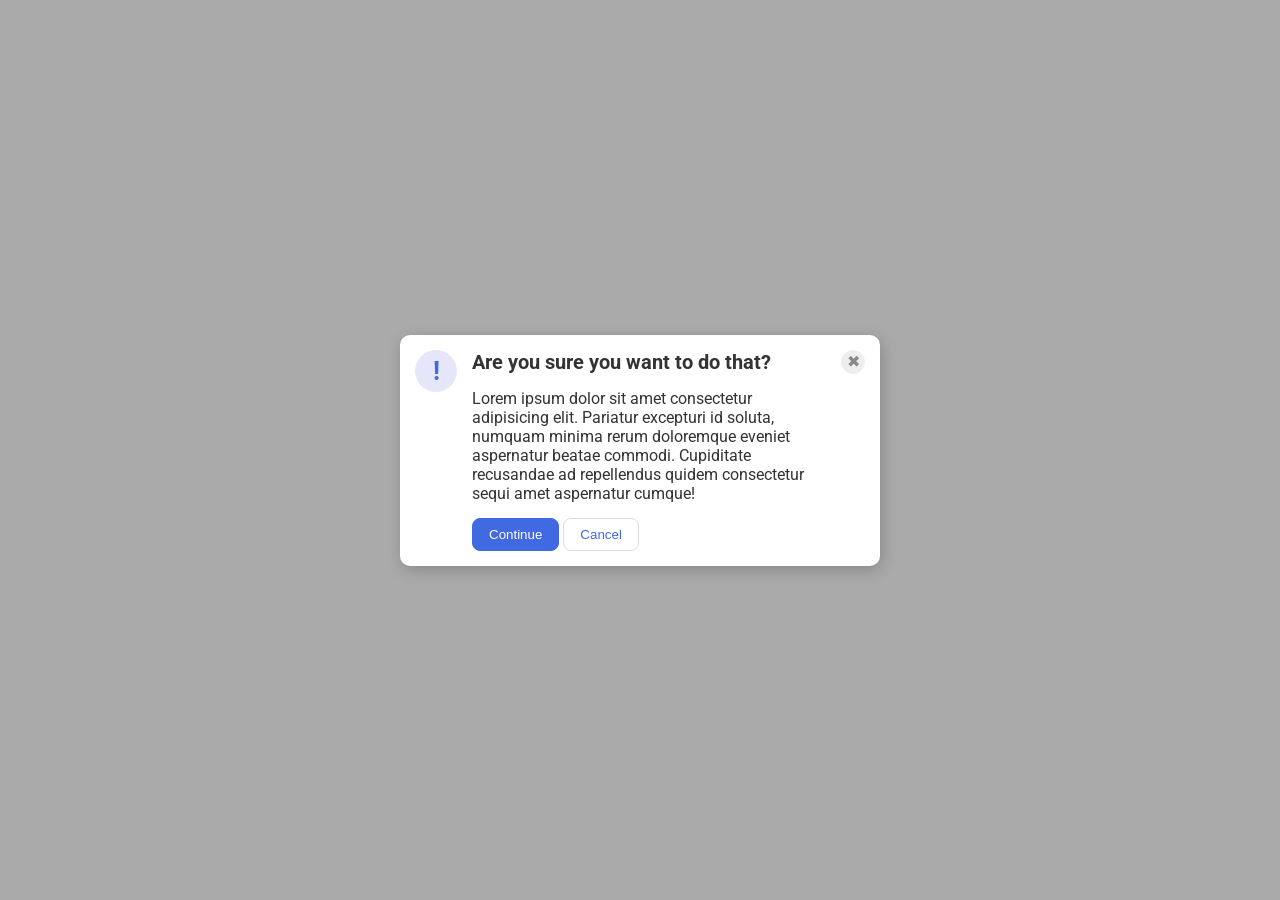
==== flex/05-flex-modal/index.html @ 697090d8 "Merge pull request #2 from murasandev/flex-02 Flex 02" ====
<!DOCTYPE html>
<html lang="en">
  <head>
    <meta charset="UTF-8">
    <meta http-equiv="X-UA-Compatible" content="IE=edge">
    <meta name="viewport" content="width=device-width, initial-scale=1.0">
    <link rel="stylesheet" href="style.css">
    <title>Modal</title>
  </head>
  <body>
    <div class="modal">
      <div class="icon">!</div>
      <div class="container">
        <div class="header">Are you sure you want to do that?</div>
        <div class="text">Lorem ipsum dolor sit amet consectetur adipisicing elit. Pariatur excepturi id soluta, numquam minima rerum doloremque eveniet aspernatur beatae commodi. Cupiditate recusandae ad repellendus quidem consectetur sequi amet aspernatur cumque!</div>
        <div class="buttons">
          <button class="continue">Continue</button>
          <button class="cancel">Cancel</button>
        </div>
      </div>
      <button class="close-button">✖</button>
    </div>
  </body>
</html>
---- flex/05-flex-modal/style.css ----
@import url('https://fonts.googleapis.com/css2?family=Roboto:wght@400;700&display=swap');

html, body {
  height: 100%;
}

body {
  font-family: Roboto, sans-serif;
  margin: 0;
  background: #aaa;
  color: #333;
  /* I'll give you this one for free lol */
  display: flex;
  align-items: center;
  justify-content: center;
}

.modal {
  background: white;
  width: 480px;
  border-radius: 10px;
  box-shadow: 2px 4px 16px rgba(0,0,0,.2);
  display: flex;
}

.icon {
  color: royalblue;
  font-size: 26px;
  font-weight: 700;
  background: lavender;
  width: 42px;
  height: 42px;
  border-radius: 50%;
  display: flex;
  align-items: center;
  justify-content: center;

  flex-shrink: 0;
  margin: 15px
}

.close-button {
  background: #eee;
  border-radius: 50%;
  color: #888;
  font-weight: 400;
  font-size: 16px;
  height: 24px;
  width: 24px;
  display: flex;
  align-items: center;
  justify-content: center;
  border: 1px solid #eee;
  padding: 0;

  flex-shrink: 0;
  margin: 15px;
}

button {
  cursor: pointer;
  padding: 8px 16px;
  border-radius: 8px;
}

button.continue {
  background: royalblue;
  border: 1px solid royalblue;
  color: white;
}

button.cancel {
  background: white;
  border: 1px solid #ddd;
  color: royalblue;
}

.buttons {
  margin: 15px 0;
}

.header {
  font-weight: 700;
  font-size: 20px;
  margin: 15px 15px 15px 0;
}
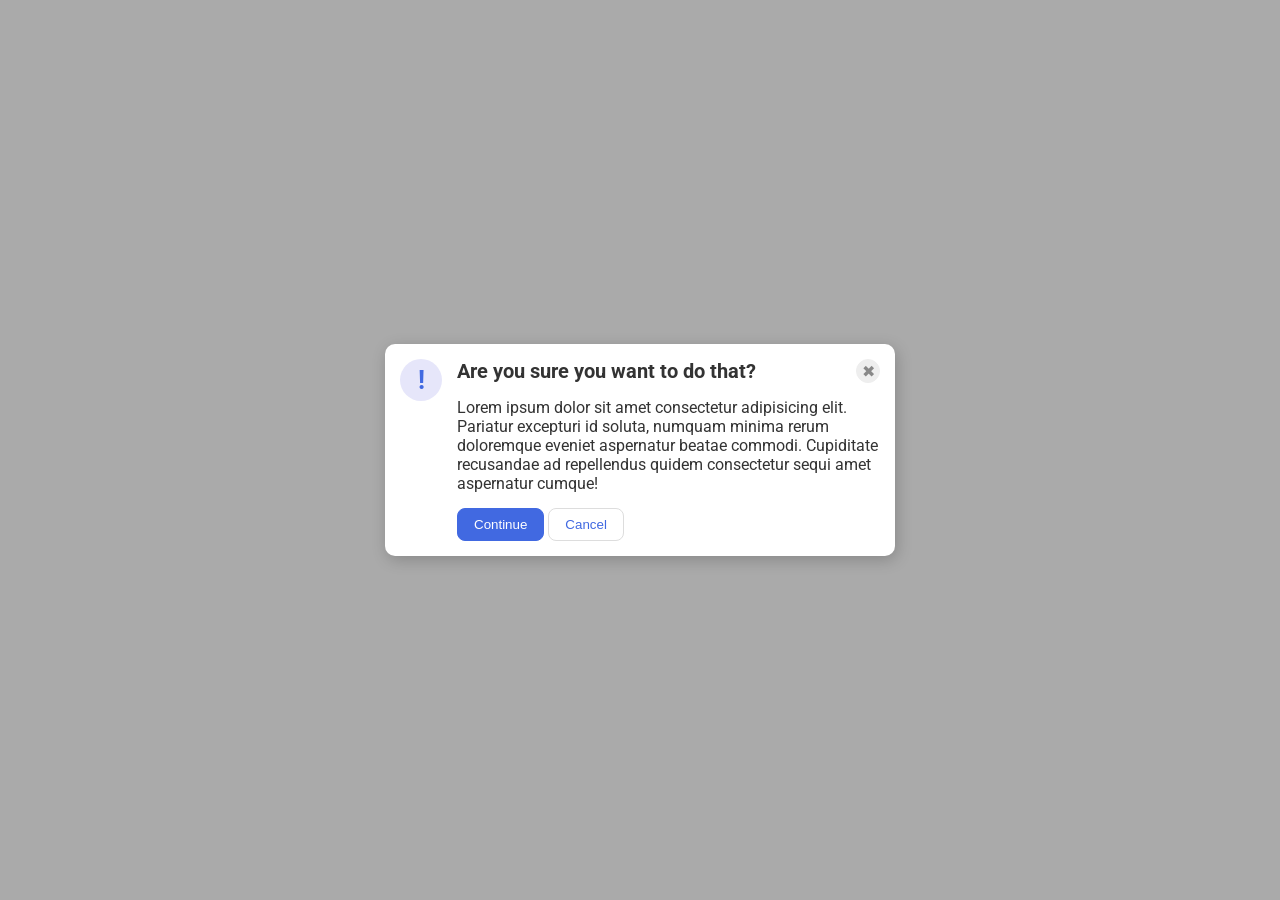
==== commit b1cad1ba: "fix original submission of 05-flex" ====
--- a/flex/05-flex-modal/index.html
+++ b/flex/05-flex-modal/index.html
@@ -11,14 +11,13 @@
     <div class="modal">
       <div class="icon">!</div>
       <div class="container">
-        <div class="header">Are you sure you want to do that?</div>
+        <div class="header">Are you sure you want to do that?
+          <button class="close-button">✖</button>
+        </div>
         <div class="text">Lorem ipsum dolor sit amet consectetur adipisicing elit. Pariatur excepturi id soluta, numquam minima rerum doloremque eveniet aspernatur beatae commodi. Cupiditate recusandae ad repellendus quidem consectetur sequi amet aspernatur cumque!</div>
-        <div class="buttons">
-          <button class="continue">Continue</button>
-          <button class="cancel">Cancel</button>
-        </div>
+        <button class="continue">Continue</button>
+        <button class="cancel">Cancel</button>
       </div>
-      <button class="close-button">✖</button>
     </div>
   </body>
 </html>
--- a/flex/05-flex-modal/style.css
+++ b/flex/05-flex-modal/style.css
@@ -21,6 +21,8 @@
   border-radius: 10px;
   box-shadow: 2px 4px 16px rgba(0,0,0,.2);
   display: flex;
+  gap: 15px;
+  padding: 15px;
 }
 
 .icon {
@@ -36,7 +38,6 @@
   justify-content: center;
 
   flex-shrink: 0;
-  margin: 15px
 }
 
 .close-button {
@@ -54,7 +55,6 @@
   padding: 0;
 
   flex-shrink: 0;
-  margin: 15px;
 }
 
 button {
@@ -67,20 +67,21 @@
   background: royalblue;
   border: 1px solid royalblue;
   color: white;
+  margin-top: 15px;
 }
 
 button.cancel {
   background: white;
   border: 1px solid #ddd;
   color: royalblue;
-}
-
-.buttons {
-  margin: 15px 0;
+  margin-top: 15px;
 }
 
 .header {
   font-weight: 700;
   font-size: 20px;
-  margin: 15px 15px 15px 0;
+  margin-bottom: 15px;
+  display: flex;
+  align-items: center;
+  justify-content: space-between;
 }
